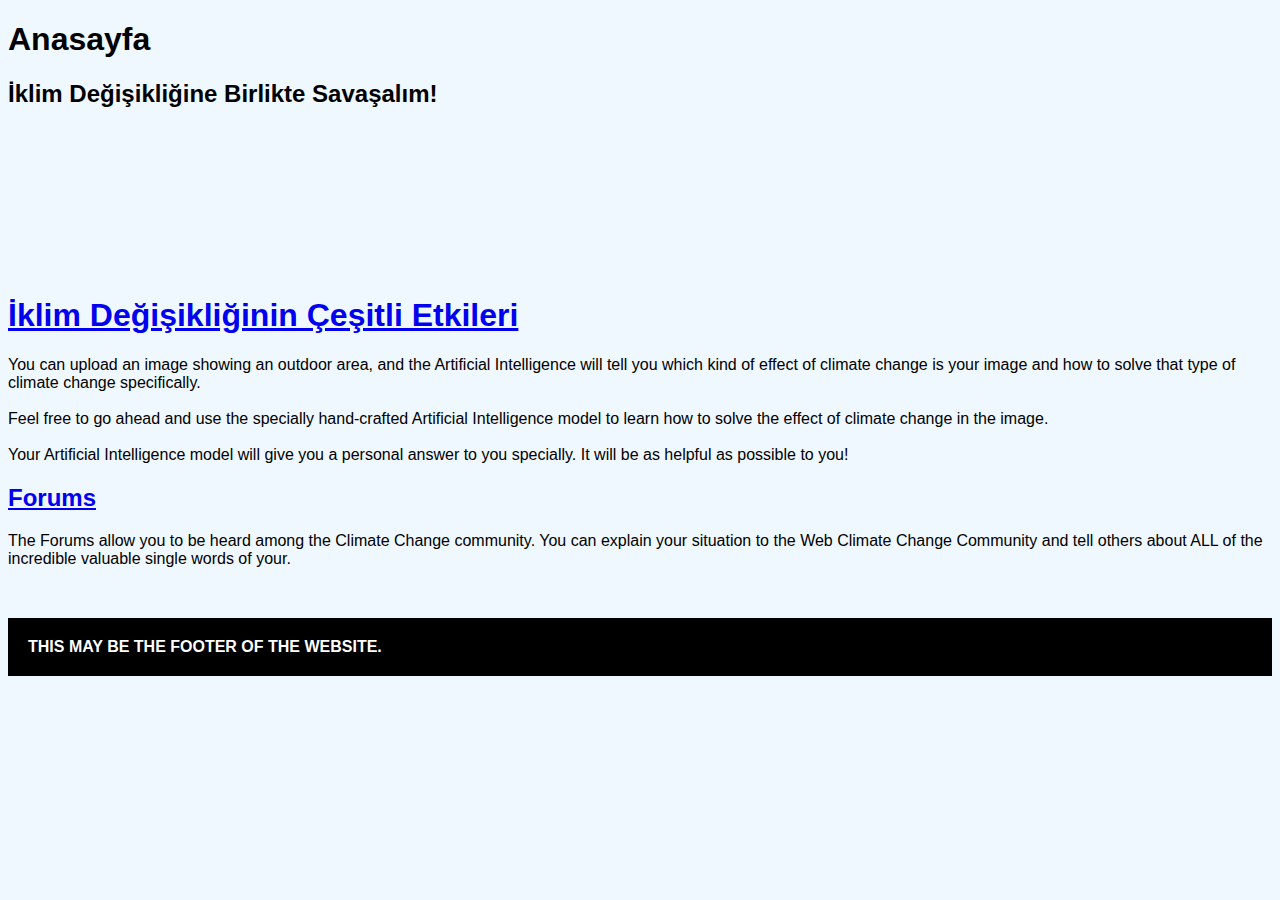
==== templates/index.html @ 2fb05dab "Initial commit" ====
<!DOCTYPE html>
<html lang="en">
<head>
    <meta charset="UTF-8">
    <meta name="viewport" content="width=device-width, initial-scale=1.0">
    <link rel="stylesheet" href="../static/css/style.css">
    <title>Anasayfa</title>
</head>
<body>
    <h1>Anasayfa</h1>
    <h2 class="subtitle">İklim Değişikliğine Birlikte Savaşalım!</h2>

    <a href="/image">
        <h1 style="margin-top: 15%;">İklim Değişikliğinin Çeşitli Etkileri</h1>
    </a>

    <p>
        You can upload an image showing an outdoor area, and the Artificial Intelligence will tell you which kind of effect of climate change is your image and how to solve that type of climate change specifically.
        <br/><br>Feel free to go ahead and use the specially hand-crafted Artificial Intelligence model to learn how to solve the effect of climate change in the image.
        <br/><br/>Your Artificial Intelligence model will give you a personal answer to you specially. It will be as helpful as possible to you!
    </p>

    <h2><a href="/forums">Forums</a></h2>
    <p>
        The Forums allow you to be heard among the Climate Change community. You can explain your situation to the Web Climate Change Community and tell others about ALL of the incredible valuable single words of your.
    </p>
</body>
<footer style="margin-top: 50px; background-color: black; padding: 20px;">
    <strong style="color: white;">THIS MAY BE THE FOOTER OF THE WEBSITE.</strong>
</footer>
</html>
---- static/css/style.css ----
body{
    font-family: 'Segoe UI', Tahoma, Geneva, Verdana, sans-serif;
    background-color: aliceblue;
}

.title{
    padding: 5px;
    border-width: 3px;
    border-radius: 10px;
    border-color: aquamarine;
}
.text{
    padding: 10px;
    border-radius: 10px;
    border-width: 3px;
    border-color: rgb(48, 186, 140);
}

button{
    padding: 9px;
    border-width: 2px;
    border-radius: 6px;
    transition: 0.2s;
}

button:hover{
    color:#f8f8f8;
    background-color: rgb(90, 143, 187);
}

.record { /* Burası diary projesinden alıntıdır. */
    border: 1px solid rgba(14, 165, 233, 1);
    background: #f8f8f8;
    border-radius: 6px;
    border-width: 3px;
    color: rgb(16, 92, 127);
    padding: 10px;
    cursor: pointer;
    transition: 0.2s;
}

.record:hover { /* Burası diary projesinden alıntıdır */
    color: #F8FAFC;
    background:  rgba(14, 165, 233, 1);
}

.form { /* Burası diary projesinden alıntıdır. */
    box-align: center;
    width: 25%;
    padding-top: 10px;
    padding-bottom: 10px;
    display: flex;
    gap: 30px;
    flex-direction: column;
    align-items: center;
    border-radius: 20px;
    background-color: antiquewhite;
    box-shadow: 0px 4px 10px rgba(0, 0, 0, 0.1);
}
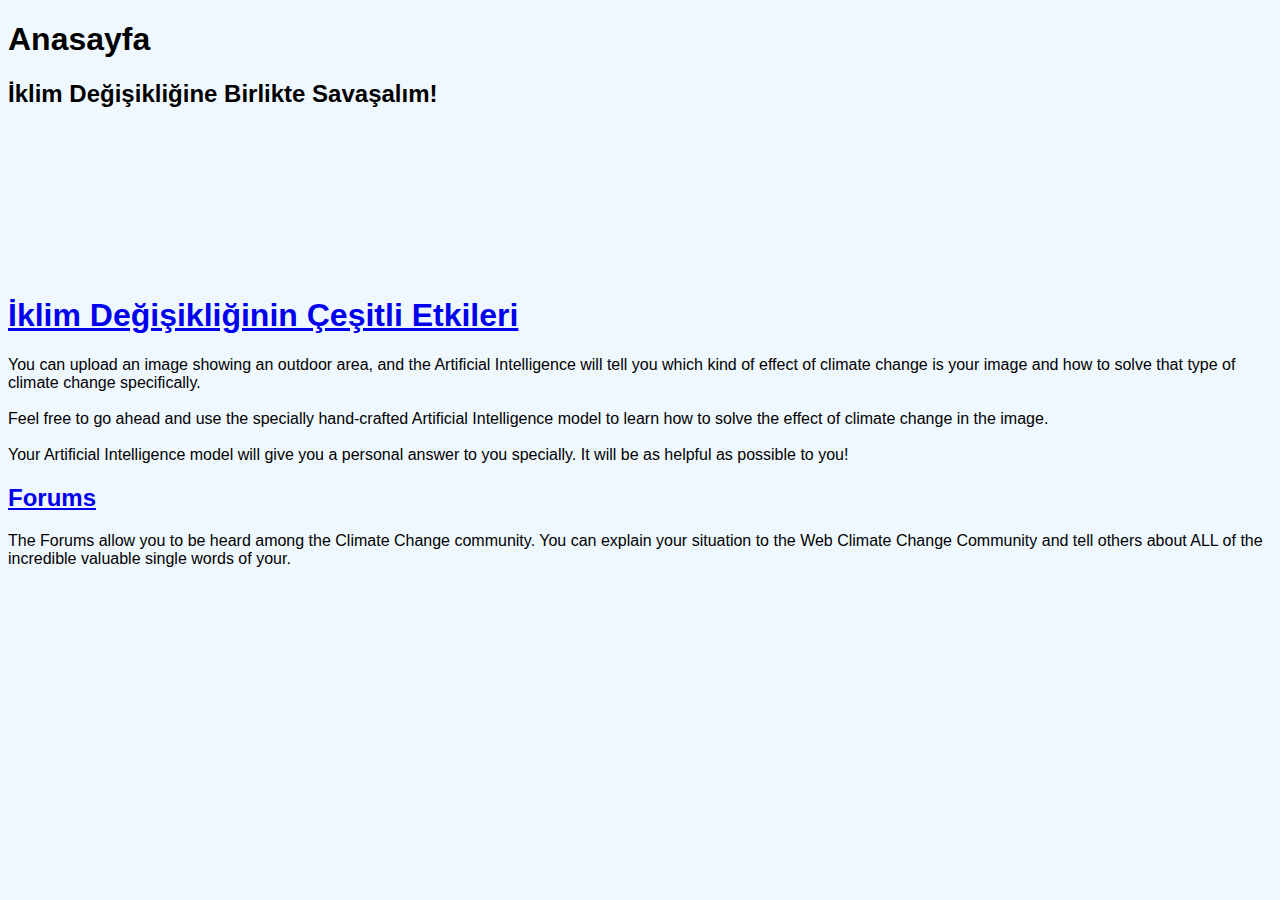
==== commit 0b0f2fe8: "remove unfinished parts" ====
--- a/templates/index.html
+++ b/templates/index.html
@@ -25,7 +25,4 @@
         The Forums allow you to be heard among the Climate Change community. You can explain your situation to the Web Climate Change Community and tell others about ALL of the incredible valuable single words of your.
     </p>
 </body>
-<footer style="margin-top: 50px; background-color: black; padding: 20px;">
-    <strong style="color: white;">THIS MAY BE THE FOOTER OF THE WEBSITE.</strong>
-</footer>
 </html>